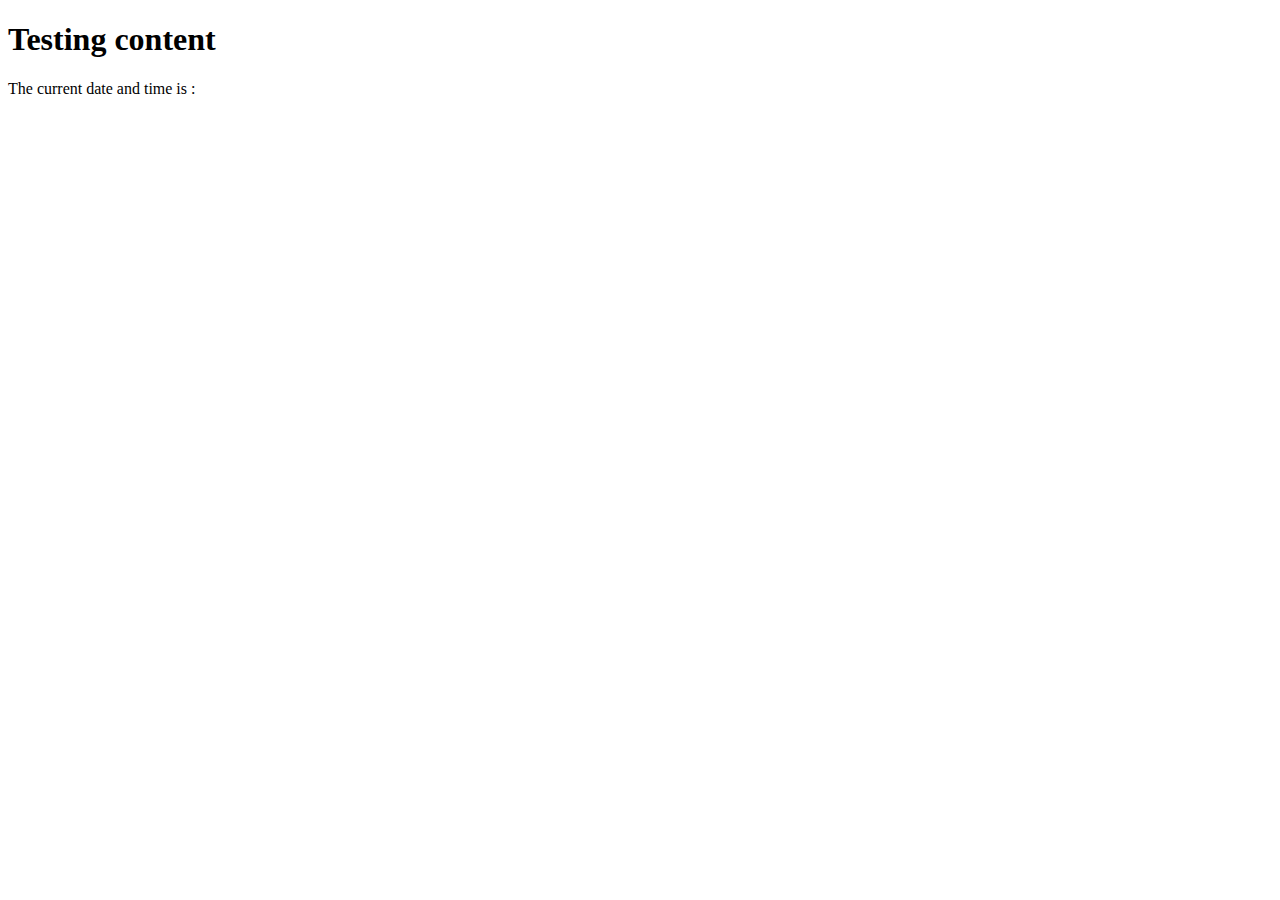
==== src/main/resources/templates/index.html @ e6c14ade "Adding first controller and first view, which visualize date and time only." ====
<!DOCTYPE html>
<html xmlns:th="http://www.thymeleaf.org">

<head>
    <meta charset="UTF-8"/>
    <title>Simple blog</title>
</head>

<body>
<h1>Testing content</h1>
The current date and time is : <b th:text="${execInfo.now.time}"></b>
</body>

</html>
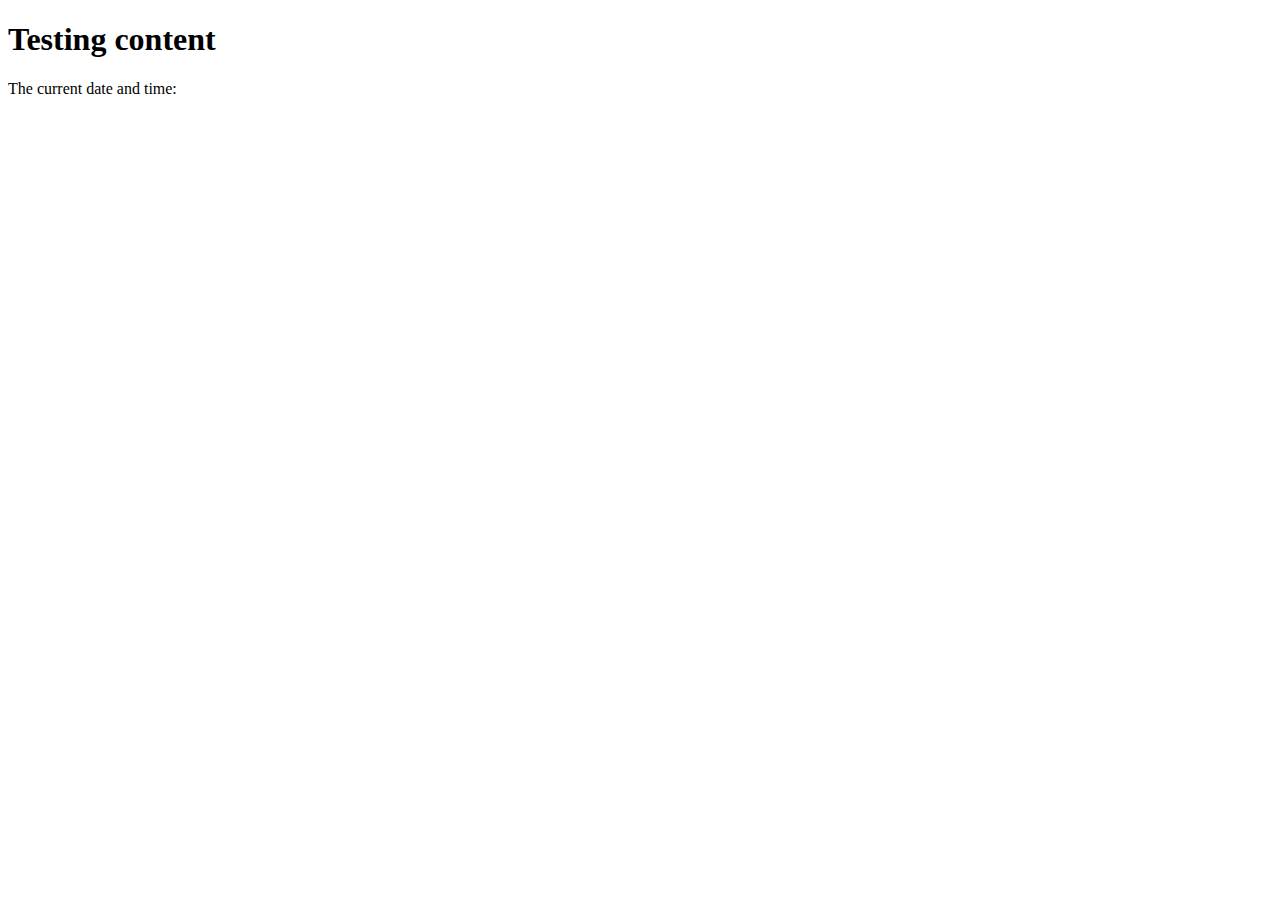
==== commit 6b8d04f8: "- template caching should be disabled - adding the latest spring-boot-starter-parent release from Ju" ====
--- a/src/main/resources/templates/index.html
+++ b/src/main/resources/templates/index.html
@@ -8,7 +8,7 @@
 
 <body>
 <h1>Testing content</h1>
-The current date and time is : <b th:text="${execInfo.now.time}"></b>
+The current date and time: <b th:text="${execInfo.now.time}"></b>
 </body>
 
 </html>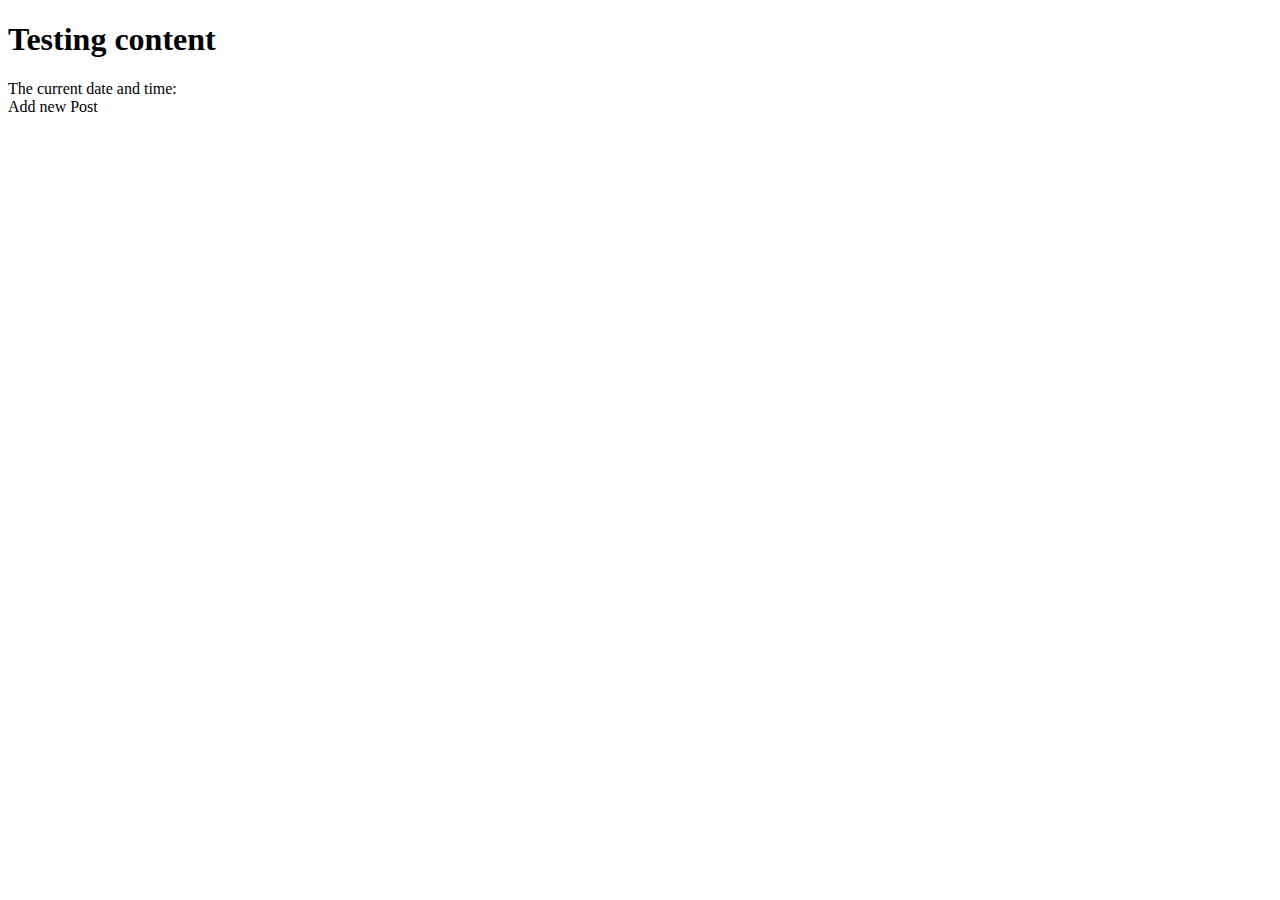
==== commit 5c517708: "- Simple 'Post' class - Initial css with only one class for button - pom has now dependency for h2 d" ====
--- a/src/main/resources/templates/index.html
+++ b/src/main/resources/templates/index.html
@@ -3,12 +3,25 @@
 
 <head>
     <meta charset="UTF-8"/>
+
+    <link rel="stylesheet" type="text/css" media="all"
+          href="../css/main.css" th:href="@{/css/main.css}" />
+
     <title>Simple blog</title>
 </head>
 
 <body>
 <h1>Testing content</h1>
 The current date and time: <b th:text="${execInfo.now.time}"></b>
+
+
+<div class="container">
+
+    <a class="newPost" th:href="@{/newPost}">Add new Post</a>
+
+
+</div>
+
 </body>
 
 </html>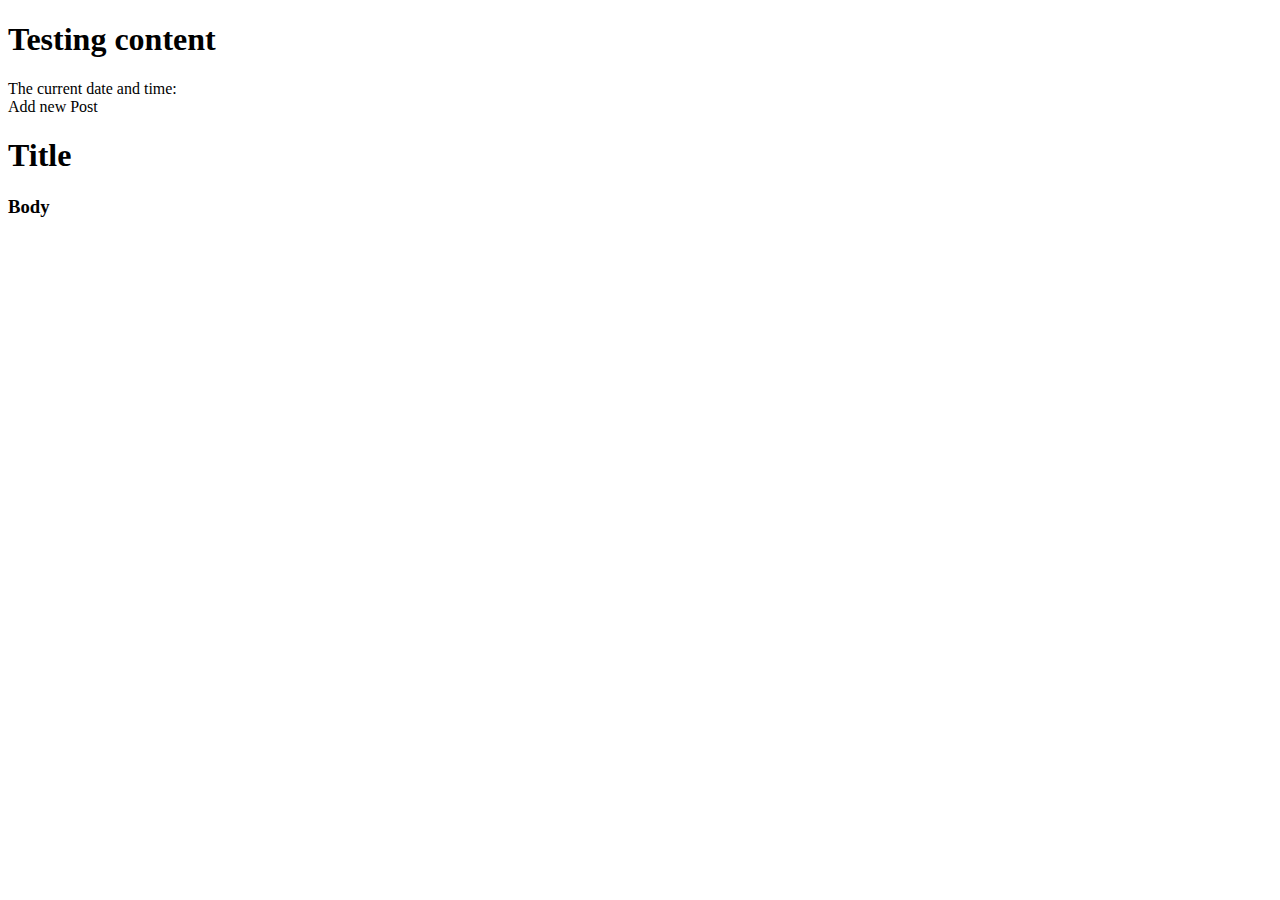
==== commit 16f82bee: "visualizing the list of posts on home page" ====
--- a/src/main/resources/templates/index.html
+++ b/src/main/resources/templates/index.html
@@ -19,7 +19,15 @@
 
     <a class="newPost" th:href="@{/newPost}">Add new Post</a>
 
+</div>
 
+<div class="starter-template panel" th:each="post : ${posts}">
+    <div class="panel-heading">
+        <h1><a th:text="${post.title}">Title</a></h1>
+        <div th:text="'Created: ' + ${#dates.format(post.createDate, 'dd-MMM-yyyy')}"></div>
+    </div>
+    <h3 class="panel-body" th:text="${post.body}">Body</h3>
+    <br></br>
 </div>
 
 </body>
